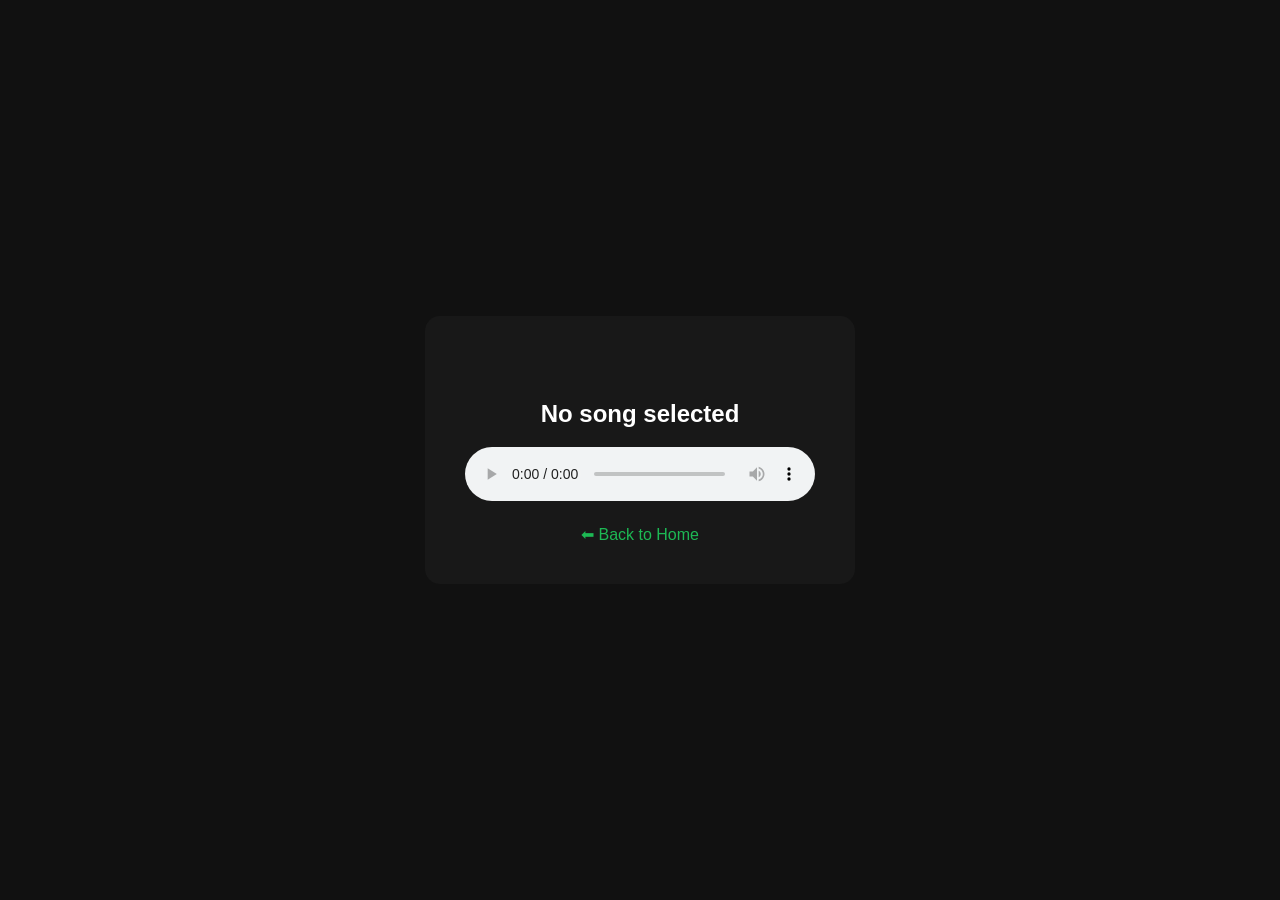
==== player.html @ 0f424790 "PlayVox" ====
<!doctype html>
<html>
  <head>
    <title>Now Playing</title>
    <link rel="stylesheet" href="style.css" />
  </head>
  <body class="player-page">
    <div class="player">
      <img id="cover" />
      <h2 id="title"></h2>
      <p id="artist"></p>
      <audio id="audio" controls autoplay></audio>

      <a
        class="back"
        href="index.html"
        onclick="localStorage.removeItem('currentSong')"
      >
        ⬅ Back to Home
      </a>
    </div>

    <script>
      const songData = JSON.parse(localStorage.getItem("currentSong"));

      if (songData) {
        document.getElementById("cover").src = songData.img;
        document.getElementById("title").textContent = songData.title;
        document.getElementById("artist").textContent = songData.artist;
        document.getElementById("audio").src = songData.song;
      } else {
        document.getElementById("title").textContent = "No song selected";
        document.getElementById("artist").textContent = "";
        document.getElementById("audio").src = "";
      }
    </script>
  </body>
</html>
---- style.css ----
/* ================== GENERAL ================== */
body {
  font-family: "Inter", sans-serif;
  margin: 0;
  background: #121212;
  color: white;
}

/* ================== NAVBAR ================== */
.topbar {
  display: flex;
  justify-content: space-between;
  align-items: center;
  padding: 20px 40px;
  background: #000;
}

.logo {
  font-size: 24px;
  font-weight: 700;
  display: flex;
  align-items: center;
  gap: 10px;
}

.search input {
  padding: 8px 15px;
  border-radius: 20px;
  border: none;
  outline: none;
  width: 250px;
  background: #1e1e1e;
  color: #fff;
}

.top-right a {
  color: #fff;
  margin-left: 20px;
  text-decoration: none;
  font-weight: 500;
  transition: color 0.3s;
}

.top-right a:hover {
  color: #1db954;
}

/* ================== APP LAYOUT ================== */
.app {
  display: flex;
  gap: 20px;
  padding: 20px 40px;
}

/* ================== SIDEBAR ================== */
.sidebar {
  width: 220px;
  background: #000;
  padding: 15px 20px;
  flex-shrink: 0;
  display: flex;
  flex-direction: column;
  gap: 20px;
}

.sidebar h3 {
  font-size: 16px;
  font-weight: 600;
  margin-bottom: 10px;
  color: #fff;
}

.card {
  background: #181818;
  padding: 15px;
  border-radius: 10px;
  text-align: center;
  display: flex;
  flex-direction: column;
  gap: 10px;
}

.card p {
  font-size: 14px;
  margin: 0;
  color: #b3b3b3;
}

.card button {
  padding: 8px 12px;
  border: none;
  border-radius: 20px;
  background: #1db954;
  color: white;
  cursor: pointer;
  font-size: 13px;
  font-weight: 500;
  transition: background 0.3s;
}

.card button:hover {
  background: #1ed760;
}

/* ================== MAIN CONTENT ================== */
.main {
  flex: 1;
  display: flex;
  flex-direction: column;
  gap: 40px;
}

/* ================== TRENDING SONGS ================== */
.scroller {
  display: flex;
  gap: 20px;
  overflow-x: auto;
  padding-bottom: 10px;
  scrollbar-width: thin;
}

.scroller::-webkit-scrollbar {
  height: 6px;
}

.scroller::-webkit-scrollbar-thumb {
  background: #1db954;
  border-radius: 3px;
}

.song-card {
  background: #181818;
  width: 180px;
  padding: 15px;
  border-radius: 10px;
  text-align: center;
  position: relative;
  flex-shrink: 0;
  transition:
    transform 0.3s,
    background 0.3s;
}

.song-card:hover {
  background: #282828;
  transform: scale(1.05);
}

.song-card img {
  width: 100%;
  border-radius: 10px;
}

.album {
  position: relative;
}

.play-btn {
  position: absolute;
  bottom: 10px;
  right: 10px;
  background: #1db954;
  border: none;
  padding: 12px;
  border-radius: 50%;
  cursor: pointer;
  transition: background 0.3s;
}

.play-btn:hover {
  background: #1ed760;
}

/* ================== ARTISTS ================== */
.artists-container {
  display: flex;
  gap: 20px;
  flex-wrap: wrap;
  justify-content: flex-start;
}

.artist-card {
  text-align: center;
  width: 160px;
  flex-shrink: 0;
}

.artist-card img {
  width: 160px;
  height: 160px;
  object-fit: cover;
  border-radius: 50%;
  margin-bottom: 10px;
  border: 2px solid #1db954;
}

.artist-card h4 {
  margin: 5px 0;
  font-size: 16px;
}

.artist-card p {
  margin: 0;
  font-size: 14px;
  color: #b3b3b3;
}

/* ================== FOOTER ================== */
.footer {
  background: #000;
  color: #fff;
  padding: 50px 40px 20px;
  font-family: "Inter", sans-serif;
  font-size: 14px;
}

.footer-container {
  display: flex;
  flex-wrap: wrap;
  gap: 40px;
  justify-content: space-between;
  max-width: 1200px;
  margin: 0 auto;
}

.footer-brand h2 {
  font-size: 24px;
  margin-bottom: 10px;
}

.footer-brand p {
  font-size: 14px;
  color: #b3b3b3;
}

.footer-links h4 {
  margin-bottom: 15px;
  font-size: 16px;
  font-weight: 600;
}

.footer-links a {
  color: #b3b3b3;
  text-decoration: none;
  display: block;
  margin-bottom: 8px;
  transition: color 0.3s;
}

.footer-links a:hover {
  color: #1db954;
}

.footer-bottom {
  text-align: center;
  margin-top: 30px;
  border-top: 1px solid #282828;
  padding-top: 20px;
  font-size: 13px;
  color: #666;
}

/* ================== PLAYER PAGE ================== */
.player-page {
  display: flex;
  justify-content: center;
  align-items: center;
  height: 100vh;
  background: #111;
}

.player {
  text-align: center;
  background: #181818;
  padding: 40px;
  border-radius: 15px;
  width: 350px;
}

.player img {
  width: 250px;
  border-radius: 15px;
  margin-bottom: 20px;
  box-shadow: 0 10px 40px rgba(0, 0, 0, 0.6);
  transform: rotate(0deg);
}

audio {
  width: 100%;
}

.back {
  color: #1db954;
  text-decoration: none;
  display: inline-block;
  margin-top: 20px;
  font-weight: 500;
}

.back:hover {
  color: #1ed760;
}

/* ================== RESPONSIVE ================== */
@media (max-width: 768px) {
  .app {
    flex-direction: column;
  }

  .sidebar {
    width: 100%;
    margin-bottom: 20px;
  }

  .main {
    padding: 20px 0;
  }

  .artists-container {
    justify-content: center;
  }

  .scroller {
    overflow-x: scroll;
  }
}
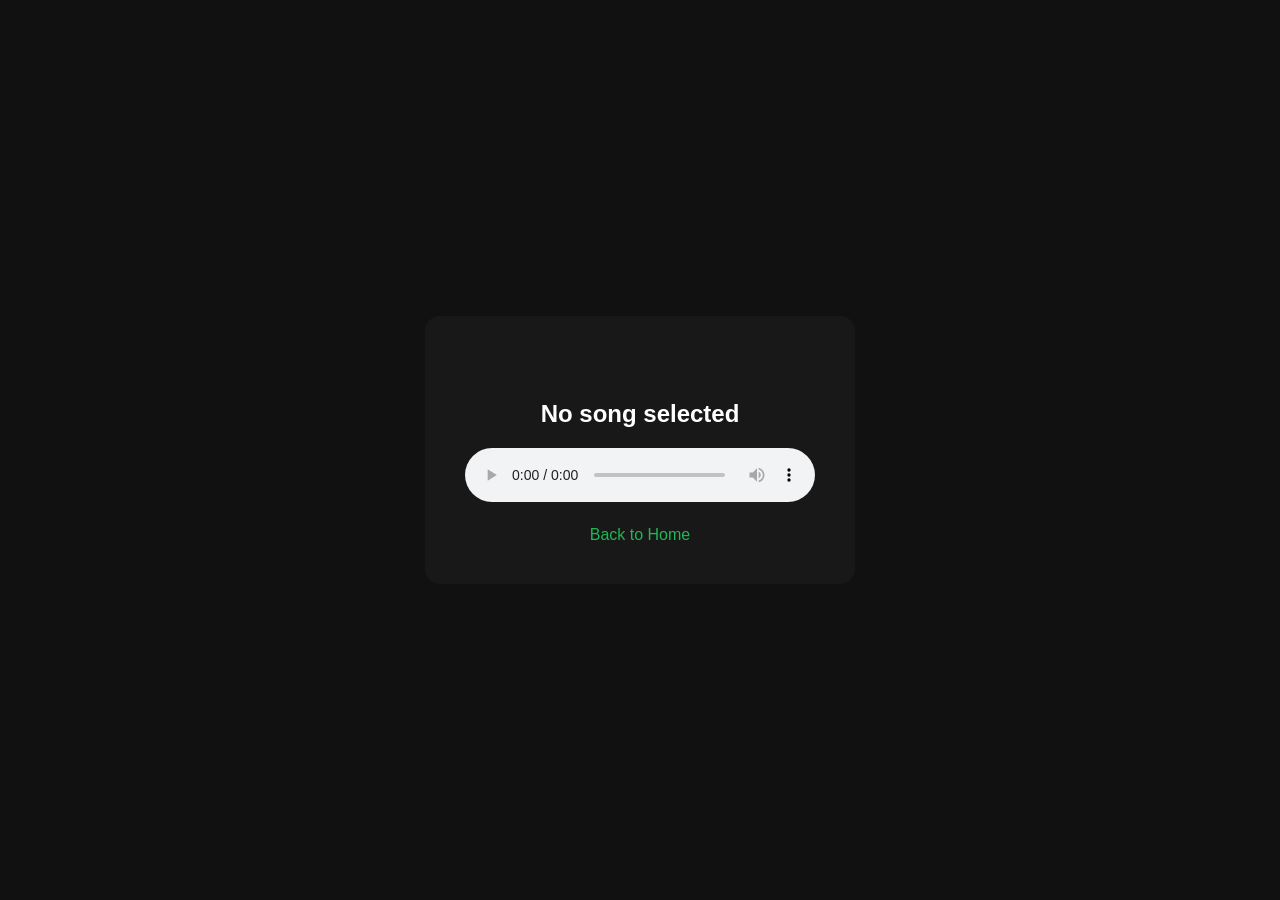
==== commit 6663c6c1: "Update in  Create Playlist Co-authored-by: Copilot <copilot@github.com>" ====
--- a/player.html
+++ b/player.html
@@ -16,7 +16,7 @@
         href="index.html"
         onclick="localStorage.removeItem('currentSong')"
       >
-        ⬅ Back to Home
+        Back to Home
       </a>
     </div>
 
--- a/style.css
+++ b/style.css
@@ -1,4 +1,3 @@
-/* ================== GENERAL ================== */
 body {
   font-family: "Inter", sans-serif;
   margin: 0;
@@ -6,7 +5,6 @@
   color: white;
 }
 
-/* ================== NAVBAR ================== */
 .topbar {
   display: flex;
   justify-content: space-between;
@@ -45,14 +43,12 @@
   color: #1db954;
 }
 
-/* ================== APP LAYOUT ================== */
 .app {
   display: flex;
   gap: 20px;
   padding: 20px 40px;
 }
 
-/* ================== SIDEBAR ================== */
 .sidebar {
   width: 220px;
   background: #000;
@@ -102,7 +98,169 @@
   background: #1ed760;
 }
 
-/* ================== MAIN CONTENT ================== */
+/* Playlist Input Styles */
+.playlist-input {
+  padding: 10px 12px;
+  border: 1px solid #282828;
+  border-radius: 8px;
+  background: #282828;
+  color: #fff;
+  font-size: 13px;
+  font-family: "Inter", sans-serif;
+  outline: none;
+  transition:
+    border-color 0.3s,
+    background 0.3s;
+}
+
+.playlist-input:focus {
+  border-color: #1db954;
+  background: #333333;
+}
+
+.playlist-input::placeholder {
+  color: #888;
+}
+
+.create-btn {
+  padding: 10px 12px;
+  border: none;
+  border-radius: 20px;
+  background: #1db954;
+  color: white;
+  cursor: pointer;
+  font-size: 13px;
+  font-weight: 600;
+  transition: background 0.3s;
+}
+
+.create-btn:hover {
+  background: #1ed760;
+}
+
+.create-btn:active {
+  transform: scale(0.98);
+}
+
+/* Playlists Container */
+.playlists-container {
+  display: flex;
+  flex-direction: column;
+  gap: 8px;
+  max-height: 300px;
+  overflow-y: auto;
+  padding-right: 5px;
+}
+
+.playlists-container::-webkit-scrollbar {
+  width: 6px;
+}
+
+.playlists-container::-webkit-scrollbar-track {
+  background: #000;
+}
+
+.playlists-container::-webkit-scrollbar-thumb {
+  background: #282828;
+  border-radius: 3px;
+}
+
+.playlists-container::-webkit-scrollbar-thumb:hover {
+  background: #404040;
+}
+
+/* Individual Playlist Item */
+.playlist-item {
+  background: #282828;
+  padding: 12px;
+  border-radius: 8px;
+  display: flex;
+  justify-content: space-between;
+  align-items: center;
+  transition: background 0.3s;
+}
+
+.playlist-item:hover {
+  background: #333333;
+}
+
+.playlist-name {
+  font-size: 13px;
+  font-weight: 500;
+  color: #fff;
+  flex: 1;
+  white-space: nowrap;
+  overflow: hidden;
+  text-overflow: ellipsis;
+}
+
+.delete-btn {
+  background: #e74c3c;
+  border: none;
+  color: white;
+  padding: 5px 10px;
+  border-radius: 5px;
+  cursor: pointer;
+  font-size: 11px;
+  font-weight: 600;
+  transition: background 0.3s;
+  flex-shrink: 0;
+  margin-left: 8px;
+}
+
+.delete-btn:hover {
+  background: #c0392b;
+}
+
+/* Toast Notification */
+.toast {
+  position: fixed;
+  bottom: 20px;
+  right: 20px;
+  background: #1db954;
+  color: white;
+  padding: 15px 20px;
+  border-radius: 8px;
+  font-size: 14px;
+  font-weight: 500;
+  animation: slideIn 0.3s ease;
+  z-index: 1000;
+}
+
+.toast.error {
+  background: #e74c3c;
+}
+
+.toast.success {
+  background: #1db954;
+}
+
+@keyframes slideIn {
+  from {
+    transform: translateX(400px);
+    opacity: 0;
+  }
+  to {
+    transform: translateX(0);
+    opacity: 1;
+  }
+}
+
+@keyframes slideOut {
+  from {
+    transform: translateX(0);
+    opacity: 1;
+  }
+  to {
+    transform: translateX(400px);
+    opacity: 0;
+  }
+}
+
+.toast.remove {
+  animation: slideOut 0.3s ease forwards;
+}
+
 .main {
   flex: 1;
   display: flex;
@@ -110,7 +268,6 @@
   gap: 40px;
 }
 
-/* ================== TRENDING SONGS ================== */
 .scroller {
   display: flex;
   gap: 20px;
@@ -121,11 +278,6 @@
 
 .scroller::-webkit-scrollbar {
   height: 6px;
-}
-
-.scroller::-webkit-scrollbar-thumb {
-  background: #1db954;
-  border-radius: 3px;
 }
 
 .song-card {
@@ -171,10 +323,9 @@
   background: #1ed760;
 }
 
-/* ================== ARTISTS ================== */
 .artists-container {
   display: flex;
-  gap: 20px;
+  gap: 30px;
   flex-wrap: wrap;
   justify-content: flex-start;
 }
@@ -205,7 +356,6 @@
   color: #b3b3b3;
 }
 
-/* ================== FOOTER ================== */
 .footer {
   background: #000;
   color: #fff;
@@ -260,7 +410,6 @@
   color: #666;
 }
 
-/* ================== PLAYER PAGE ================== */
 .player-page {
   display: flex;
   justify-content: center;
@@ -301,7 +450,6 @@
   color: #1ed760;
 }
 
-/* ================== RESPONSIVE ================== */
 @media (max-width: 768px) {
   .app {
     flex-direction: column;
